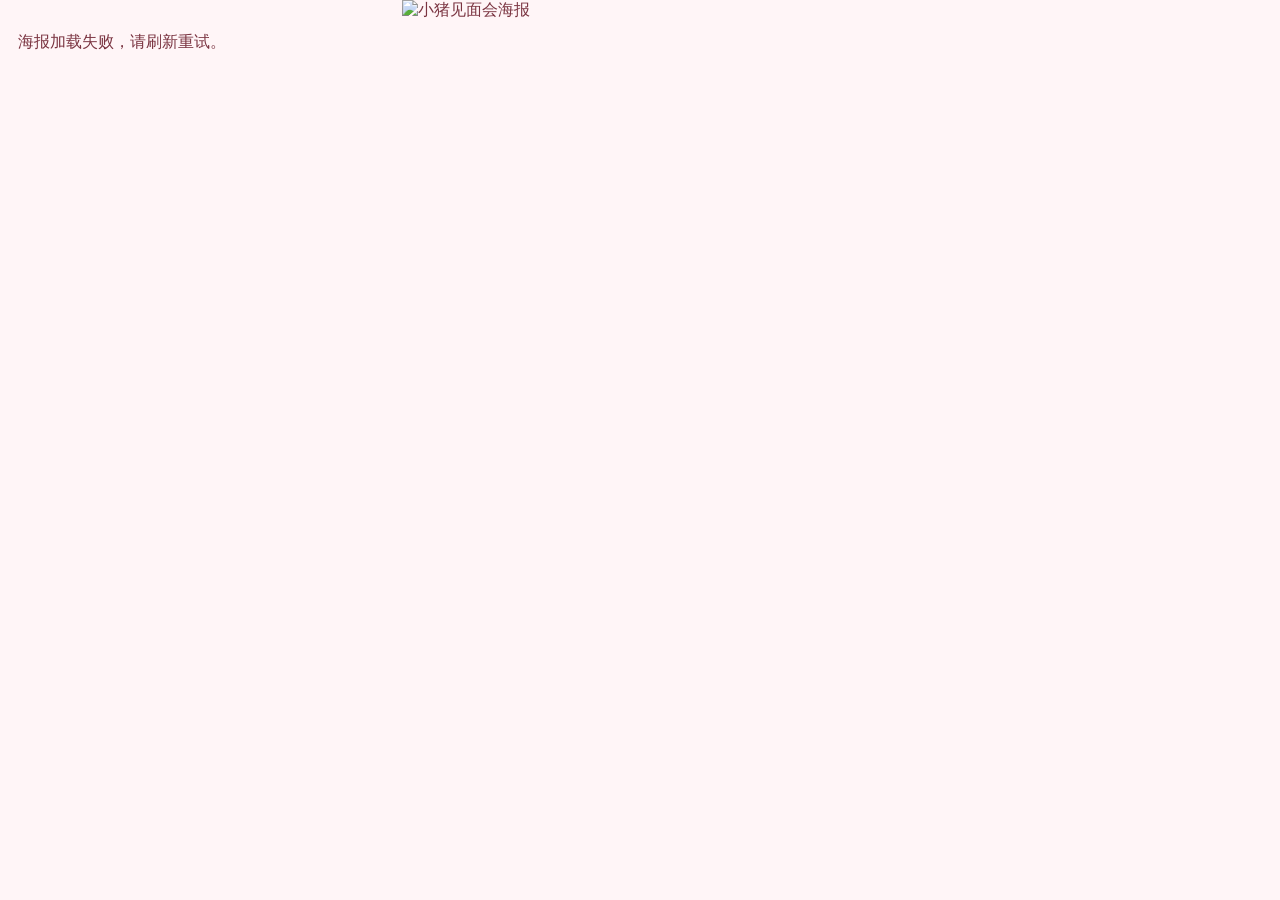
==== pig-meet/index.html @ 7e94be97 "Add pig meet poster page" ====
<!doctype html>
<html lang="zh-CN">
<head>
<meta charset="utf-8">
<meta name="viewport" content="width=device-width,initial-scale=1,viewport-fit=cover">
<meta name="theme-color" content="#f7a7b8">
<title>小猪见面会</title>
<style>
html,body{margin:0;min-height:100%;background:#fff5f7;color:#7a3340;font-family:-apple-system,BlinkMacSystemFont,"Segoe UI","PingFang SC","Microsoft YaHei",sans-serif}
main{min-height:100vh;display:flex;justify-content:center;align-items:flex-start}
#status{padding:32px 18px;text-align:center;font-size:16px}
#poster{display:block;width:100%;max-width:720px;height:auto;margin:0 auto}
</style>
</head>
<body>
<main>
  <div id="status">海报加载中…</div>
  <img id="poster" alt="小猪见面会海报" hidden>
</main>
<script>
(async()=>{
  const files=Array.from({length:9},(_,i)=>`data/p${i}.txt`);
  const status=document.getElementById('status');
  try{
    const parts=await Promise.all(files.map(async u=>{
      const r=await fetch(u,{cache:'force-cache'});
      if(!r.ok) throw new Error(`HTTP ${r.status}`);
      return (await r.text()).trim();
    }));
    const img=document.getElementById('poster');
    img.onload=()=>{status.remove();img.hidden=false;};
    img.onerror=()=>{status.textContent='海报加载失败，请刷新重试。';};
    img.src='data:image/jpeg;base64,'+parts.join('');
  }catch(e){
    status.textContent='海报加载失败，请刷新重试。';
  }
})();
</script>
</body>
</html>
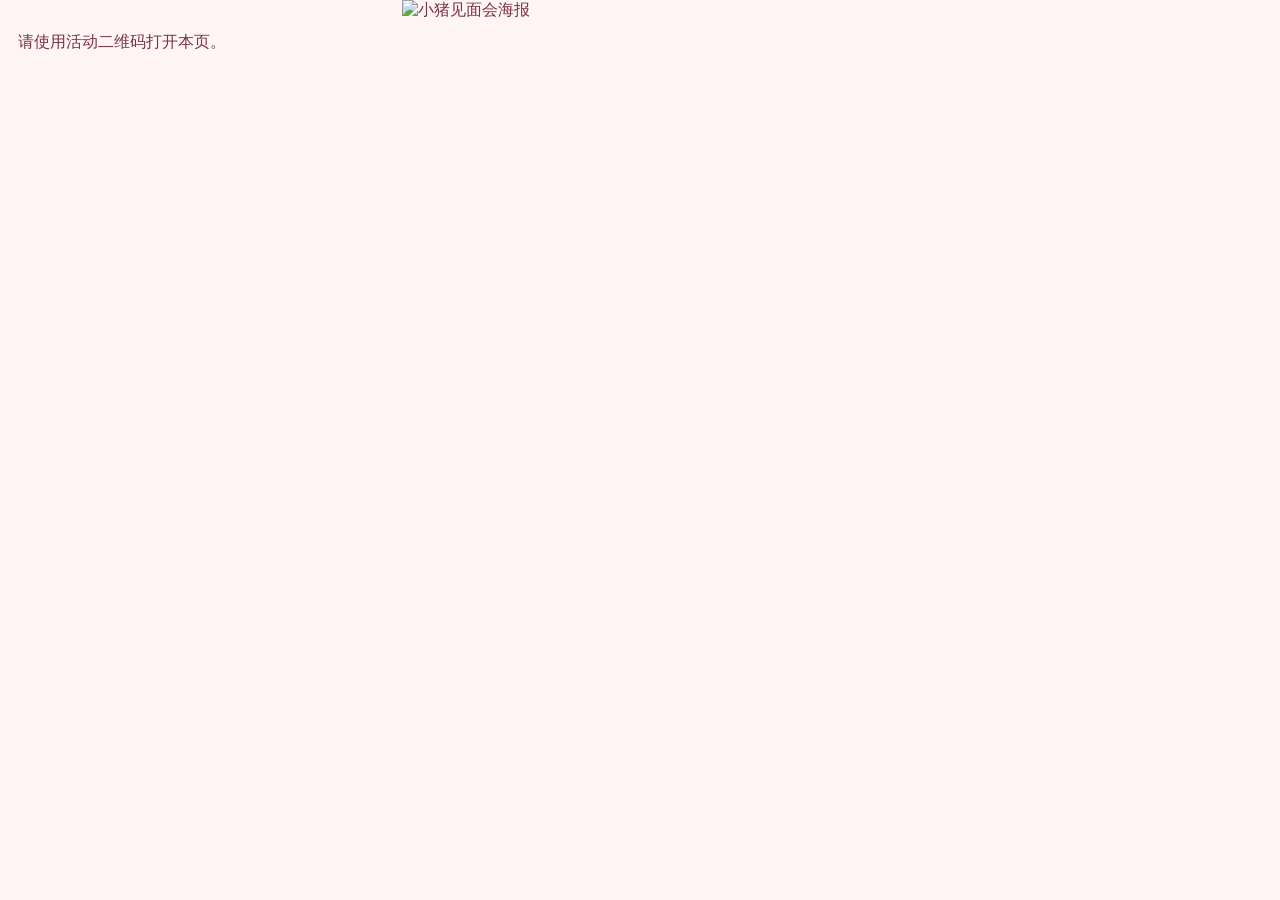
==== commit 1b92bb69: "Use QR URL fragment for reliable poster preview" ====
--- a/pig-meet/index.html
+++ b/pig-meet/index.html
@@ -9,7 +9,7 @@
 html,body{margin:0;min-height:100%;background:#fff5f7;color:#7a3340;font-family:-apple-system,BlinkMacSystemFont,"Segoe UI","PingFang SC","Microsoft YaHei",sans-serif}
 main{min-height:100vh;display:flex;justify-content:center;align-items:flex-start}
 #status{padding:32px 18px;text-align:center;font-size:16px}
-#poster{display:block;width:100%;max-width:720px;height:auto;margin:0 auto}
+#poster{display:block;width:100%;max-width:720px;height:auto;margin:0 auto;image-rendering:auto}
 </style>
 </head>
 <body>
@@ -18,21 +18,19 @@
   <img id="poster" alt="小猪见面会海报" hidden>
 </main>
 <script>
-(async()=>{
-  const files=Array.from({length:9},(_,i)=>`data/p${i}.txt`);
+(()=>{
   const status=document.getElementById('status');
+  const img=document.getElementById('poster');
   try{
-    const parts=await Promise.all(files.map(async u=>{
-      const r=await fetch(u,{cache:'force-cache'});
-      if(!r.ok) throw new Error(`HTTP ${r.status}`);
-      return (await r.text()).trim();
-    }));
-    const img=document.getElementById('poster');
+    let s=location.hash.slice(1);
+    if(!s) throw new Error('missing poster data');
+    s=s.replace(/-/g,'+').replace(/_/g,'/');
+    while(s.length%4) s+='=';
     img.onload=()=>{status.remove();img.hidden=false;};
-    img.onerror=()=>{status.textContent='海报加载失败，请刷新重试。';};
-    img.src='data:image/jpeg;base64,'+parts.join('');
+    img.onerror=()=>{status.textContent='海报加载失败，请重新扫码。';};
+    img.src='data:image/jpeg;base64,'+s;
   }catch(e){
-    status.textContent='海报加载失败，请刷新重试。';
+    status.textContent='请使用活动二维码打开本页。';
   }
 })();
 </script>
